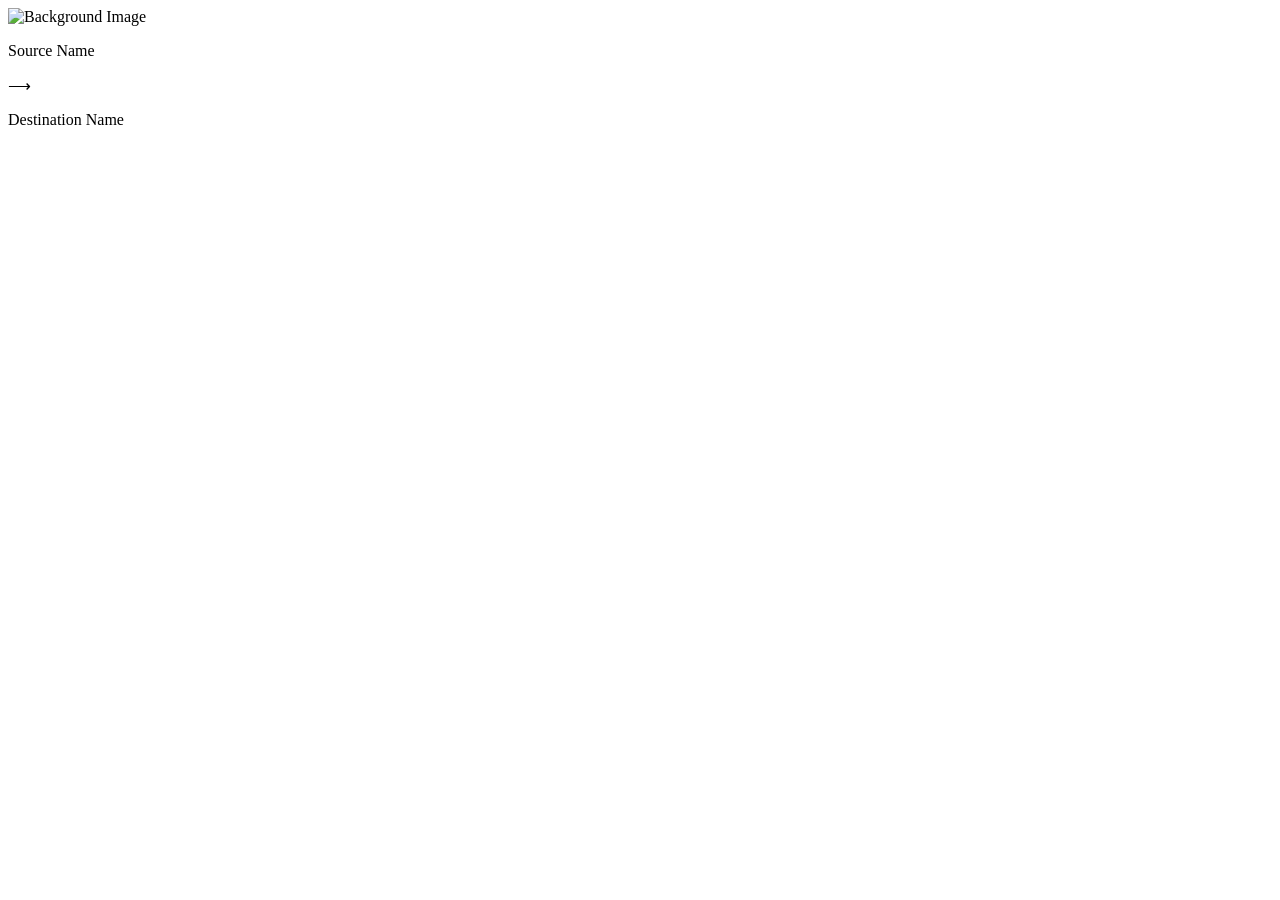
==== check-Bus.html @ f23e1bc1 "check-Bus.html check-status.html completed Signed-off-by: PratikforCoding <kotalpratik@gmail.com>" ====
<!DOCTYPE html>
<html lang="en">
<head>
    <title>Bus Adda / Check Buses</title>
    <link rel="preconnect" href="https://fonts.googleapis.com">
    <link rel="preconnect" href="https://fonts.gstatic.com" crossorigin>
    <link href="https://fonts.googleapis.com/css2?family=Martian+Mono:wght@400;700&family=Roboto:wght@400;500;700&display=swap" rel="stylesheet">
    <link rel="stylesheet" href="CSS_file/check-bus.css">
    <style>
        /* Define styles for the busDetailsContainer */
        #busDetailsContainer {
            display: flex;
            flex-direction: column;
            width: 90%;
            margin-bottom: 1%;
        }

        /* Style for individual bus details */
        .bus-details {
            display: flex;
            flex-direction: column;
            width: 100%;
            margin-bottom: 1%;
            border-radius: 32px;
            border: none;
            box-shadow: 2px 2px 6px rgb(5, 5, 5);
            background-color: white;
        }

        /* Style for the button inside bus-details */
        .button-div {
            width: 100%;
            padding: 0px;
            border-radius: 32px;
            height: 8.5em;
            border: none;
            background-color: white;
        }

        /* Style for hover effect */
        .button-div:hover {
            box-shadow: 2px 2px 10px rgb(130, 70, 30);
            cursor: pointer;
            transition: 0.2s;
        }

        /* Style for bus name */
        .bus-name {
            margin-top: 16px;
            margin-left: 12%;
            font-size: 20px;
            color: black;
            text-decoration: none;
            font-family: 'Roboto', sans-serif; /* Use the desired font */
        }

        /* Style for source-destination */
        .source-destination {
            margin-left: 10.5%;
            font-size: 20px;
            font-style: italic;
            margin-top: -8px;
            position: absolute;
            font-family: 'Roboto', sans-serif; /* Use the desired font */
        }

        /* Style for source-destination in header-div */
        .source-destination-header {
            font-size: 20px;
            font-style: italic;
            margin-top: -8px;
            font-family: 'Roboto', sans-serif; /* Use the desired font */
        }
    </style>
</head>
<body>
    <img class="background-image" src="layered-peaks-haikei (4).svg" alt="Background Image">
    <div class="base">
        <div class="header-div">
            <p class="source-name" id="sourceName">Source Name</p>
            <span class="source-name">&LongRightArrow;</span>
            <p class="source-name" id="destinationName">Destination Name</p>
        </div>

        <!-- Repeat the bus-details div structure for each bus entry -->
        <div id="busDetailsContainer">
            <!-- Bus details will be dynamically added here -->
        </div>

        <div style="color: transparent;">.</div>
    </div>

    <script>
        document.addEventListener("DOMContentLoaded", function () {
            // Function to parse JSON data from URL parameter
            function parseJsonFromUrl() {
                const urlParams = new URLSearchParams(window.location.search);
                const jsonDataParam = urlParams.get("jsonData");
                return JSON.parse(jsonDataParam);
            }
    
            // Function to create and append a single "bus-details" div
            function createBusDetailsElement(bus) {
                const busNameElement = document.createElement("span");
                busNameElement.classList.add("bus-name");
                busNameElement.textContent = `Bus Name: ${bus.name}`;
    
                const sourceDestinationElement = document.createElement("div");
                sourceDestinationElement.classList.add("source-destination");
                sourceDestinationElement.textContent = `${bus.stopages[0].stopage} &LongRightArrow; ${bus.stopages[bus.stopages.length - 1].stopage}`;
    
                const buttonDiv = document.createElement("div");
                buttonDiv.classList.add("button-div");
    
                // Create a link with the busName as a query parameter
                const link = document.createElement("a");
                link.href = `check-status.html?busName=${bus.name}`;
                link.appendChild(busNameElement);
                link.appendChild(sourceDestinationElement);
                buttonDiv.appendChild(link);
    
                const busDetails = document.createElement("div");
                busDetails.classList.add("bus-details");
                busDetails.appendChild(buttonDiv);
    
                return busDetails;
            }
    
            // Parse JSON data and display bus details
            const jsonData = parseJsonFromUrl();
            const busDetailsContainer = document.getElementById("busDetailsContainer");
    
            jsonData.forEach((bus) => {
                const busDetails = createBusDetailsElement(bus);
                busDetailsContainer.appendChild(busDetails);
            });
    
            // Get source and destination from URL parameters
            const urlParams = new URLSearchParams(window.location.search);
            const source = urlParams.get("source");
            const destination = urlParams.get("destination");
    
            // Display source and destination in header-div
            const sourceNameElement = document.getElementById("sourceName");
            const destinationNameElement = document.getElementById("destinationName");
            sourceNameElement.textContent = `Source: ${source}`;
            destinationNameElement.textContent = `Destination: ${destination}`;
        });
    </script>    
</body>
</html>
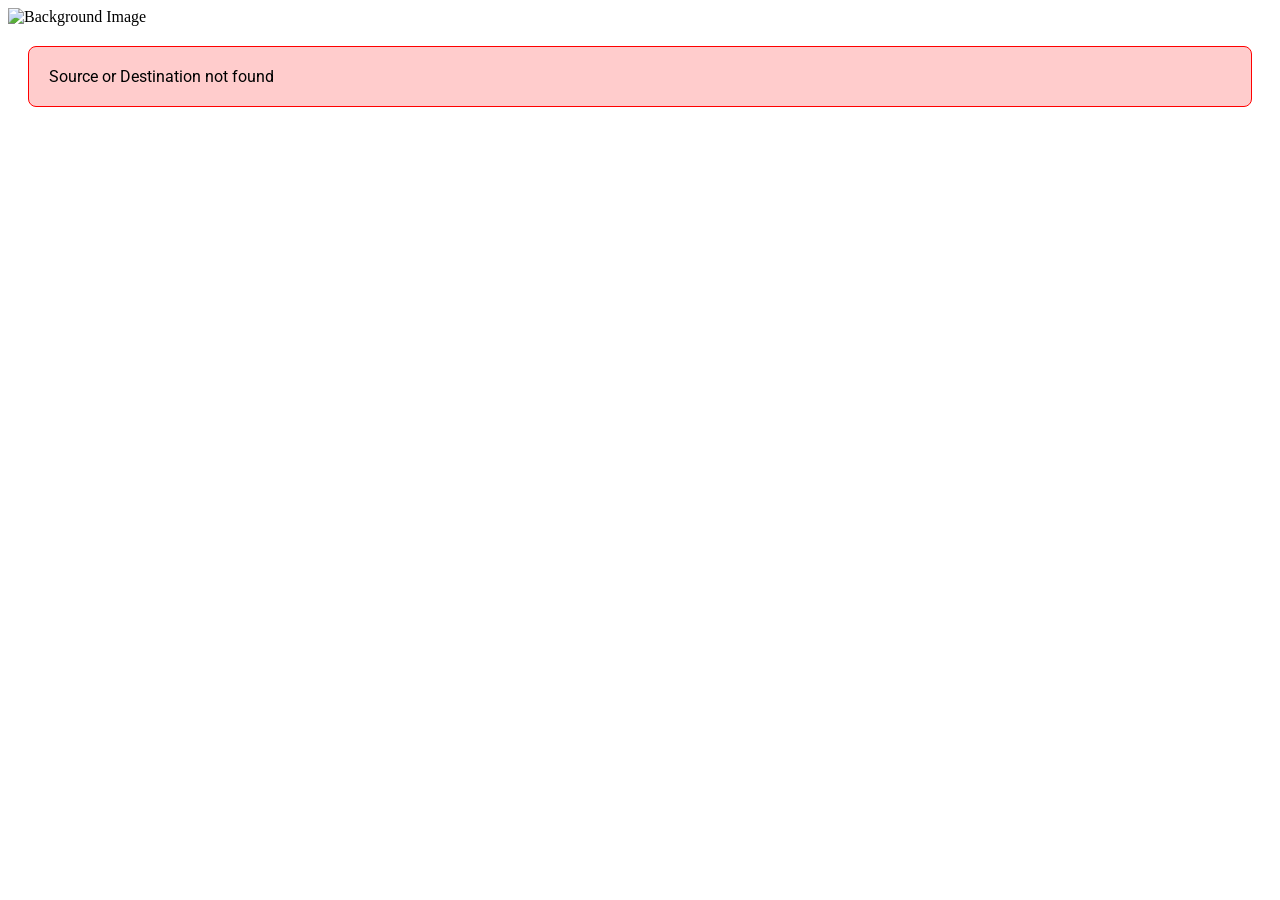
==== commit a46e8975: "final version without css for bus not found Signed-off-by: PratikforCoding <kotalpratik@gmail.com>" ====
--- a/check-Bus.html
+++ b/check-Bus.html
@@ -1,6 +1,8 @@
 <!DOCTYPE html>
 <html lang="en">
 <head>
+    <meta charset="UTF-8">
+    <meta name="viewport" content="width=device-width, initial-scale=1.0">
     <title>Bus Adda / Check Buses</title>
     <link rel="preconnect" href="https://fonts.googleapis.com">
     <link rel="preconnect" href="https://fonts.gstatic.com" crossorigin>
@@ -17,8 +19,6 @@
 
         /* Style for individual bus details */
         .bus-details {
-            display: flex;
-            flex-direction: column;
             width: 100%;
             margin-bottom: 1%;
             border-radius: 32px;
@@ -29,6 +29,9 @@
 
         /* Style for the button inside bus-details */
         .button-div {
+            display: flex;
+            flex-direction: column;
+            justify-content: center;
             width: 100%;
             padding: 0px;
             border-radius: 32px;
@@ -46,20 +49,27 @@
 
         /* Style for bus name */
         .bus-name {
-            margin-top: 16px;
-            margin-left: 12%;
+            position: absolute;
+            margin-left: 10.8%;
+            margin-top: -3%;
+            font-family: calibri;
+            font-weight: 500;
             font-size: 20px;
             color: black;
             text-decoration: none;
-            font-family: 'Roboto', sans-serif; /* Use the desired font */
+            color: black;
+            font-family: 'Roboto', sans-serif; /* Use the desired font */
+            background-color: white;
         }
 
         /* Style for source-destination */
         .source-destination {
+            position:  absolute;
+            margin-top: 0.7%;
             margin-left: 10.5%;
             font-size: 20px;
+            color: rgb(139, 39, 3);
             font-style: italic;
-            margin-top: -8px;
             position: absolute;
             font-family: 'Roboto', sans-serif; /* Use the desired font */
         }
@@ -68,7 +78,17 @@
         .source-destination-header {
             font-size: 20px;
             font-style: italic;
-            margin-top: -8px;
+            margin-top: 8px;
+            font-family: 'Roboto', sans-serif; /* Use the desired font */
+        }
+
+        /* Style for error-div */
+        .error-div {
+            margin: 20px;
+            padding: 20px;
+            background-color: #ffcccc; /* Light red background */
+            border: 1px solid #ff0000; /* Red border */
+            border-radius: 8px;
             font-family: 'Roboto', sans-serif; /* Use the desired font */
         }
     </style>
@@ -87,7 +107,10 @@
             <!-- Bus details will be dynamically added here -->
         </div>
 
-        <div style="color: transparent;">.</div>
+        <!-- Error message div -->
+        <div id="error-div" class="error-div" style="display: none;">
+            Source or Destination not found
+        </div>
     </div>
 
     <script>
@@ -107,7 +130,7 @@
     
                 const sourceDestinationElement = document.createElement("div");
                 sourceDestinationElement.classList.add("source-destination");
-                sourceDestinationElement.textContent = `${bus.stopages[0].stopage} &LongRightArrow; ${bus.stopages[bus.stopages.length - 1].stopage}`;
+                sourceDestinationElement.textContent = `${bus.stopages[0].stopage} To ${bus.stopages[bus.stopages.length - 1].stopage}`;
     
                 const buttonDiv = document.createElement("div");
                 buttonDiv.classList.add("button-div");
@@ -130,22 +153,57 @@
             const jsonData = parseJsonFromUrl();
             const busDetailsContainer = document.getElementById("busDetailsContainer");
     
-            jsonData.forEach((bus) => {
-                const busDetails = createBusDetailsElement(bus);
-                busDetailsContainer.appendChild(busDetails);
-            });
-    
-            // Get source and destination from URL parameters
-            const urlParams = new URLSearchParams(window.location.search);
-            const source = urlParams.get("source");
-            const destination = urlParams.get("destination");
-    
-            // Display source and destination in header-div
-            const sourceNameElement = document.getElementById("sourceName");
-            const destinationNameElement = document.getElementById("destinationName");
-            sourceNameElement.textContent = `Source: ${source}`;
-            destinationNameElement.textContent = `Destination: ${destination}`;
+            // Check if jsonData is not null before iterating
+            if (jsonData !== null) {
+                jsonData.forEach((bus) => {
+                    const busDetails = createBusDetailsElement(bus);
+                    busDetailsContainer.appendChild(busDetails);
+                });
+    
+                // Get source and destination from URL parameters
+                const urlParams = new URLSearchParams(window.location.search);
+                const source = urlParams.get("source");
+                const destination = urlParams.get("destination");
+    
+                // Display source and destination in header-div
+                const sourceNameElement = document.getElementById("sourceName");
+                const destinationNameElement = document.getElementById("destinationName");
+    
+                // Check if source and destination are present in the JSON data
+                const sourceFound = jsonData.some((bus) => bus.stopages.some((stopage) => stopage.stopage.toLowerCase() === source.toLowerCase()));
+                const destinationFound = jsonData.some((bus) => bus.stopages.some((stopage) => stopage.stopage.toLowerCase() === destination.toLowerCase()));
+    
+                if (sourceFound && destinationFound) {
+                    sourceNameElement.textContent = `Source: ${source}`;
+                    destinationNameElement.textContent = `Destination: ${destination}`;
+                } else {
+                    // Display error message if source or destination is not found
+                    const errorDiv = document.createElement("div");
+                    errorDiv.id = "error-div";
+                    errorDiv.classList.add("error-div");
+                    errorDiv.textContent = "Source or Destination not found";
+                    document.body.appendChild(errorDiv);
+    
+                    // Hide the bus details container
+                    busDetailsContainer.style.display = "none";
+                }
+            } else {
+                // Handle the case where jsonData is null (e.g., source or destination not found)
+                const errorDiv = document.createElement("div");
+                errorDiv.id = "error-div";
+                errorDiv.classList.add("error-div");
+                errorDiv.textContent = "Source or Destination not found";
+                document.body.appendChild(errorDiv);
+    
+                // Hide the bus details container
+                busDetailsContainer.style.display = "none";
+
+                const baseDiv = document.querySelector(".base");
+                baseDiv.style.display = "none";
+            }
         });
-    </script>    
+    </script>
+    
+    
 </body>
 </html>
